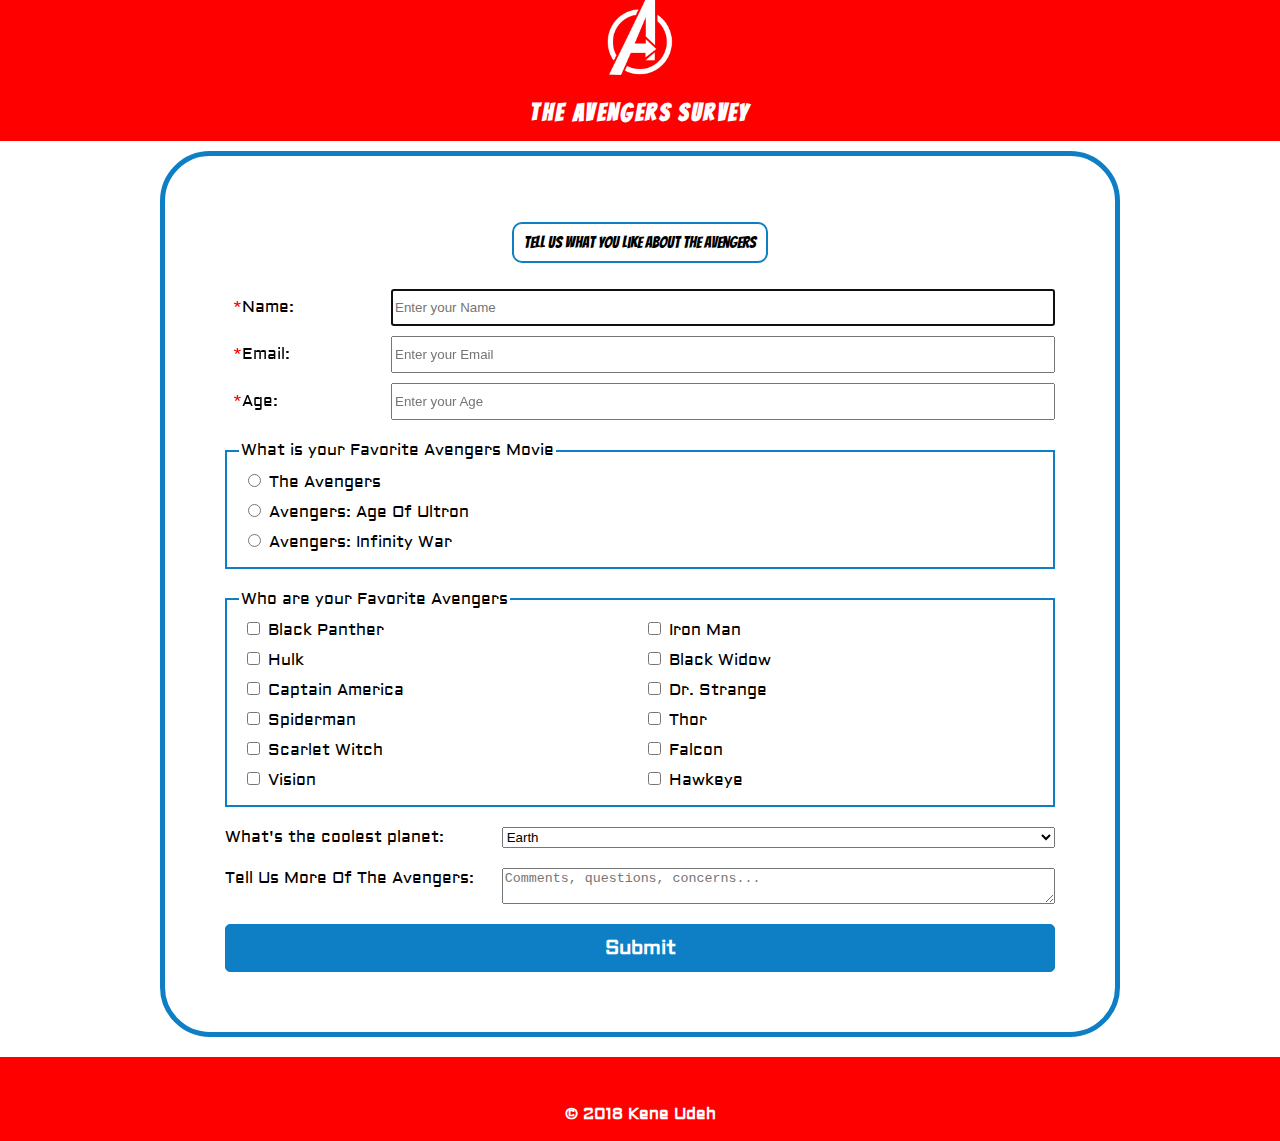
==== freecodecamp/Survey Forms/index.html @ cdaffbc1 "First Commit" ====
<!DOCTYPE html>
<html>

<head>
  <title>Avengers Survey Form</title>
  <meta charset="UTF-8" />
  <meta name="description" content="A Survey of Avengers Movies" />
  <meta name="keywords" content="avengers, marvel, age of ultron, infinity war" />
  <meta name="author" content="Kene Udeh" />
  <meta name="viewport" content="width=device-width, initial-scale=1">
  <link rel="stylesheet" href="https://use.fontawesome.com/releases/v5.0.13/css/all.css" integrity="sha384-DNOHZ68U8hZfKXOrtjWvjxusGo9WQnrNx2sqG0tfsghAvtVlRW3tvkXWZh58N9jp" crossorigin="anonymous">
  <link href="https://fonts.googleapis.com/css?family=Aldrich|Bangers" rel="stylesheet">
  <link rel="stylesheet" href="css/main.css" />
</head>

<body>
  <header>
    <div class="logo">
      <img src="images/logo2.png" alt="" width="80px" height="80px">
    </div>
    <h1 id="title">THE AVENGERS SURVEY</h1>
  </header>

  <div class="container">
    <p id="description">Tell us what you like about the Avengers</p>

    <form id="survey-form">

      <div class="form-item-margin" id="about-you">
      <label id="name-label" class="display-block" for="name"><span class="required">*</span>Name:</label>
      <input id="name" type="text" name="name" placeholder="Enter your Name" autofocus required>
      <label id="email-label" class="display-block" for="email"><span class="required">*</span>Email:</label>
      <input id="email" type="email" name="email" placeholder="Enter your Email" required>
      <label id="number-label" class="display-block" for="number"><span class="required">*</span>Age:</label>
      <input id="number" type="number" name="age" min="1" max="100" placeholder="Enter your Age" required>
    </div>

      <!-- begin radio buttons-->
      <fieldset class="form-item-margin" id="favorite-movie-options">
        <legend>What is your Favorite Avengers Movie</legend>
        <div>
        <label for="the-avengers">
          <input id="the-avengers" type="radio" name="favorite-movie" value="The Avengers" >
          The Avengers
        </label>
        <label for="ultron">
          <input id="ultron" type="radio" name="favorite-movie" value="Avengers: Age Of Ultron" >
          Avengers: Age Of Ultron
        </label>
        <label for="infinity-war">
          <input id="infinity-war" type="radio" name="favorite-movie" value="Avengers: Infinity War" >
          Avengers: Infinity War
        </label>
      </div>
      </fieldset>
      <!-- enalign-items: center;d radio buttons -->
      <!-- begin checkboxes -->
      <fieldset class="form-item-margin" id="favorite-avenger-options">
        <legend>Who are your Favorite Avengers</legend>
        <div>
        <label for="black-panther">
          <input id="black-panther" type="checkbox" name="favorite-avenger" value="Black Panther">
          Black Panther
        </label>
        <label for="iron-man">
          <input id="iron-man" type="checkbox" name="favorite-avenger" value="Iron Man">
          Iron Man
        </label>
        <label for="hulk">
          <input id="hulk" type="checkbox" name="favorite-avenger" value="Hulk">
          Hulk
        </label>
        <label for="black-widow">
          <input id="black-widow" type="checkbox" name="favorite-avenger" value="Black Widow">
          Black Widow
        </label>
        <label for="cap-a">
          <input id="cap-a" type="checkbox" name="favorite-avenger" value="Captain America">
          Captain America
        </label>
        <label for="dr-strange">
          <input id="dr-strange" type="checkbox" name="favorite-avenger" value="Dr. Strange">
          Dr. Strange
        </label>
        <label for="spiderman">
          <input id="spiderman" type="checkbox" name="favorite-avenger" value="Spiderman">
          Spiderman
        </label>
        <label for="thor">
          <input id="thor" type="checkbox" name="favorite-avenger" value="Thor">
          Thor
        </label>
        <label for="scarlet">
          <input id="scarlet" type="checkbox" name="favorite-avenger" value="Scarlet Witch">
          Scarlet Witch
        </label>
        <label for="falcon">
          <input id="falcon" type="checkbox" name="favorite-avenger" value="Falcon">
          Falcon
        </label>
        <label for="vision">
          <input id="vision" type="checkbox" name="favorite-avenger" value="Vision">
          Vision
        </label>
        <label for="hawkeye">
          <input id="hawkeye" type="checkbox" name="favorite-avenger" value="Hawkeye">
          Hawkeye
        </label>
        </div>
      </fieldset>
      <!-- end checkboxes -->

      <!-- begin dropdown -->
      <div class="form-item-margin" id="dropdown">
      <label for="coolest-planet">What's the coolest planet: </label>
      <select id="coolest-planet" name="coolest-planet">
        <option value="Earth" selected>Earth</option>
        <option value="Knowhere">Knowhere</option>
        <option value="Vomir">Vomir</option>
        <option value="Zen-Whoberi">Zen-Whoberi</option>
        <option value="Titan">Titan</option>
        <option value="Nidavellir">Nidavellir</option>
      </select>
      </div>
      <!-- end dropdown -->

      <div class="form-item-margin" id="textarea">
      <label class="display-block" for="message">Tell Us More Of The Avengers: </label>
      <textarea id="message" name="message" placeholder="Comments, questions, concerns..."></textarea>
      </div>

      <button class="form-item-margin" id="submit" type="submit" name="button">Submit</button>
    </form>
  </div>

  <footer>
    <div class="contacts">
      <a class="footer-link" href="https://github.com/kudeh" target="_blank">
        <span class="icon"><i class="fab fa-github fa-2x"></i></span>
      </a>
      <a class="footer-link" href="https://codepen.io/kudeh/" target="_blank">
        <span class="icon"><i class="fab fa-codepen fa-2x"></i></span>
      </a>
      <a class="footer-link" href="https://www.freecodecamp.org/kudeh001" target="_blank">
        <span class="icon"><i class="fab fa-free-code-camp fa-2x"></i></span>
      </a>
    </div>
    <div class="webmaster">
      <p>&copy 2018 Kene Udeh</a></p>
    </div>
  </footer>

</body>

</html>
---- freecodecamp/Survey Forms/css/main.css ----
html {
    -webkit-box-sizing: border-box;
    -moz-box-sizing: border-box;
    box-sizing: border-box;
}
*,
*:before,
*:after {
    -webkit-box-sizing: inherit;
    -moz-box-sizing: inherit;
    box-sizing: inherit;
    /*border: 1px solid black;*/
}

body {
    display: flex;
    flex-direction: column;
    align-content: stretch;
    margin: 0px;
    padding: 0px;
    background-color: red;
    background: url("http://moviehole.net/img/Avengers-Infinity-War-cast.jpg");
    background-repeat: no-repeat;
    background-size: cover;
}

header {
    display: flex;
    flex-direction: column;
    align-items: center;
    background-color: red;
}

header #title {
    font-size: 1.5em;
    text-align: center;
    font-family: "Bangers", cursive;
    color: white;
    letter-spacing: 0.1em;
}

.container {
    width: 75%;
    align-self: center;
    display: flex;
    flex-direction: column;
    align-items: stretch;
    margin-top: 10px;
    padding: 50px;
    border: 5px solid #0e7fc5;
    border-radius: 50px;
    margin-bottom: 20px;
    background-color: rgba(255, 255, 255, 0.95);
}

.container p {
    font-family: "Bangers", cursive;
    text-align: center;
    border: 2px solid #0e7fc5;
    border-radius: 10px;
    padding: 10px;
}

#description {
    align-self: center;
}

#survey-form {
    display: flex;
    flex-direction: column;
    align-items: stretch;
    align-content: space-between;
    font-family: "Aldrich", sans-serif;
}

#survey-form #about-you {
    display: grid;
    grid-template-columns: 1fr 4fr;
    grid-template-rows: auto auto auto;
    grid-row-gap: 10px;
    justify-items: stretch;
    align-items: stretch;
}

#survey-form #about-you label {
    padding: 8px;
}

.required {
    color: red;
}

fieldset {
    border: 2px solid #0e7fc5;
}

#survey-form #favorite-movie-options div {
    display: flex;
    flex-direction: column;
    justify-content: flex-start;
}

#survey-form #favorite-movie-options div label {
    margin: 4px;
}

#survey-form #favorite-avenger-options div {
    display: grid;
    grid-template-columns: 1fr 1fr;
    grid-template-rows: repeat(6, auto);
}

#survey-form #favorite-avenger-options div label {
    margin: 4px;
}

#survey-form #dropdown {
    display: grid;
    grid-template-columns: 1fr 2fr;
    grid-template-rows: 1fr;
}

.form-item-margin {
    margin: 10px;
}

#textarea {
    display: grid;
    grid-template-columns: 1fr 2fr;
    grid-template-rows: 1fr;
}

#submit {
    padding: 10px;
    font-family: "Aldrich", sans-serif;
    font-size: 1.25em;
    font-weight: bold;
    border: 1px solid #0e7fc5;
    background-color: #0e7fc5;
    border-radius: 5px;
    color: white;
}

#submit:hover {
    background-color: #0f73c4;
}

footer {
    display: flex;
    flex-direction: column;
    align-items: center;
    background-color: red;
    color: white;
    font-family: "Aldrich", sans-serif;
    padding-top: 10px;
}

footer p {
    font-weight: bold;
}

.footer-link {
    padding: 0 15px 0 15px;
}

.footer-link:link,
.footer-link:active,
.footer-link:visited {
    text-decoration: none;
    color: #f9f9f9;
}

.footer-link:hover {
    color: #0f73c4;
}

@media only screen and (max-width: 500px) {
    #survey-form #about-you {
        display: flex;
        flex-direction: column;
    }
}

@media only screen and (max-width: 365px) {
    #survey-form #favorite-avenger-options div {
        display: flex;
        flex-direction: column;
    }
}
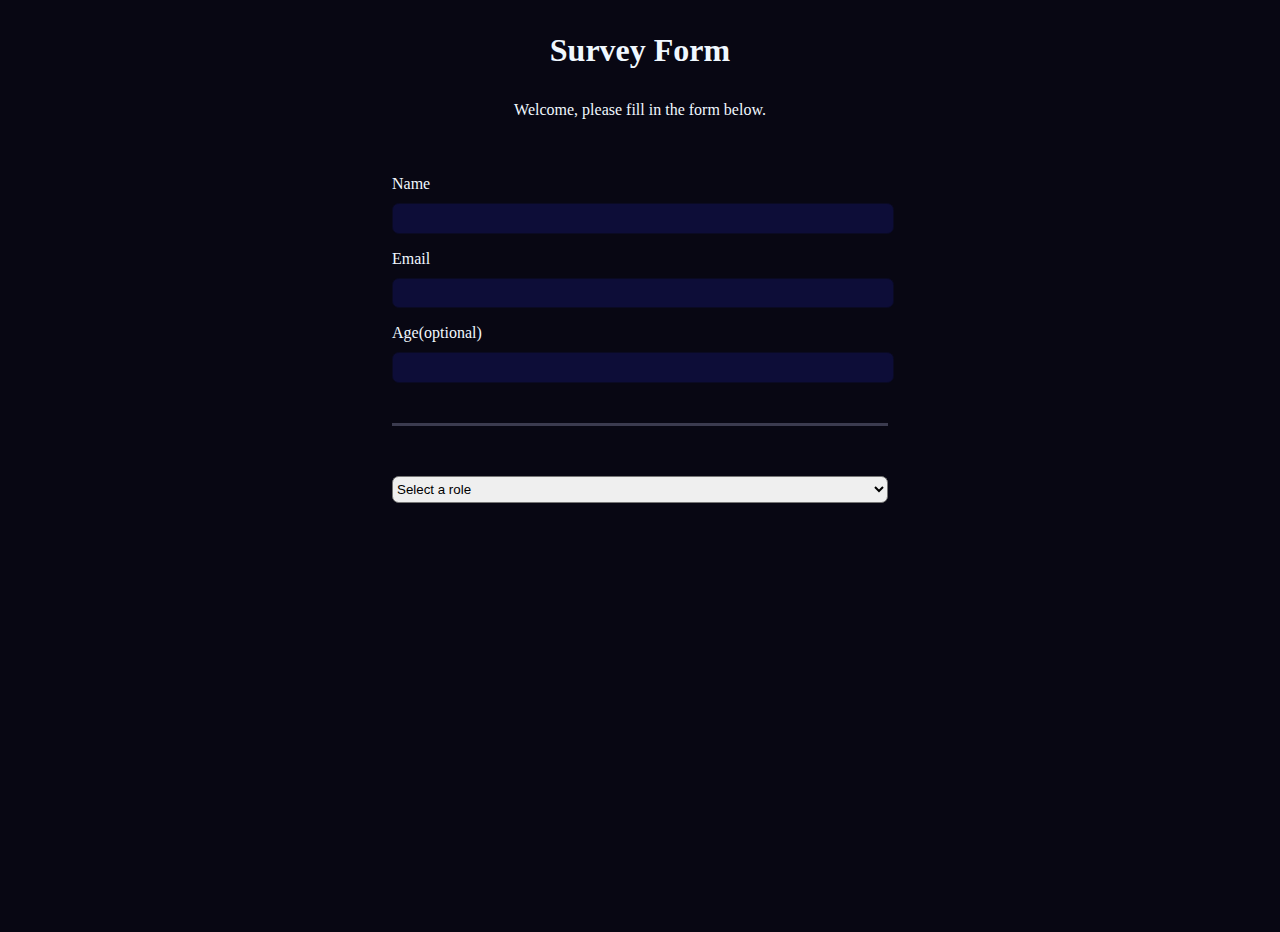
==== commit 14fd119e: "edits" ====
--- a/freecodecamp/Survey Forms/index.html
+++ b/freecodecamp/Survey Forms/index.html
@@ -1,155 +1,43 @@
 <!DOCTYPE html>
-<html>
+<html lang="en">
+    <head>
+        <meta charset="UTF-8" />
+        <meta http-equiv="X-UA-Compatible" content="IE=edge" />
+        <meta name="viewport" content="width=device-width, initial-scale=1.0" />
+        <link rel="stylesheet" href="styles.css" />
+        <title>Survey Form</title>
+    </head>
+    <body>
+        <h1 id="title">Survey Form</h1>
+        <p id="description">Welcome, please fill in the form below.</p>
 
-<head>
-  <title>Avengers Survey Form</title>
-  <meta charset="UTF-8" />
-  <meta name="description" content="A Survey of Avengers Movies" />
-  <meta name="keywords" content="avengers, marvel, age of ultron, infinity war" />
-  <meta name="author" content="Kene Udeh" />
-  <meta name="viewport" content="width=device-width, initial-scale=1">
-  <link rel="stylesheet" href="https://use.fontawesome.com/releases/v5.0.13/css/all.css" integrity="sha384-DNOHZ68U8hZfKXOrtjWvjxusGo9WQnrNx2sqG0tfsghAvtVlRW3tvkXWZh58N9jp" crossorigin="anonymous">
-  <link href="https://fonts.googleapis.com/css?family=Aldrich|Bangers" rel="stylesheet">
-  <link rel="stylesheet" href="css/main.css" />
-</head>
-
-<body>
-  <header>
-    <div class="logo">
-      <img src="images/logo2.png" alt="" width="80px" height="80px">
-    </div>
-    <h1 id="title">THE AVENGERS SURVEY</h1>
-  </header>
-
-  <div class="container">
-    <p id="description">Tell us what you like about the Avengers</p>
-
-    <form id="survey-form">
-
-      <div class="form-item-margin" id="about-you">
-      <label id="name-label" class="display-block" for="name"><span class="required">*</span>Name:</label>
-      <input id="name" type="text" name="name" placeholder="Enter your Name" autofocus required>
-      <label id="email-label" class="display-block" for="email"><span class="required">*</span>Email:</label>
-      <input id="email" type="email" name="email" placeholder="Enter your Email" required>
-      <label id="number-label" class="display-block" for="number"><span class="required">*</span>Age:</label>
-      <input id="number" type="number" name="age" min="1" max="100" placeholder="Enter your Age" required>
-    </div>
-
-      <!-- begin radio buttons-->
-      <fieldset class="form-item-margin" id="favorite-movie-options">
-        <legend>What is your Favorite Avengers Movie</legend>
-        <div>
-        <label for="the-avengers">
-          <input id="the-avengers" type="radio" name="favorite-movie" value="The Avengers" >
-          The Avengers
-        </label>
-        <label for="ultron">
-          <input id="ultron" type="radio" name="favorite-movie" value="Avengers: Age Of Ultron" >
-          Avengers: Age Of Ultron
-        </label>
-        <label for="infinity-war">
-          <input id="infinity-war" type="radio" name="favorite-movie" value="Avengers: Infinity War" >
-          Avengers: Infinity War
-        </label>
-      </div>
-      </fieldset>
-      <!-- enalign-items: center;d radio buttons -->
-      <!-- begin checkboxes -->
-      <fieldset class="form-item-margin" id="favorite-avenger-options">
-        <legend>Who are your Favorite Avengers</legend>
-        <div>
-        <label for="black-panther">
-          <input id="black-panther" type="checkbox" name="favorite-avenger" value="Black Panther">
-          Black Panther
-        </label>
-        <label for="iron-man">
-          <input id="iron-man" type="checkbox" name="favorite-avenger" value="Iron Man">
-          Iron Man
-        </label>
-        <label for="hulk">
-          <input id="hulk" type="checkbox" name="favorite-avenger" value="Hulk">
-          Hulk
-        </label>
-        <label for="black-widow">
-          <input id="black-widow" type="checkbox" name="favorite-avenger" value="Black Widow">
-          Black Widow
-        </label>
-        <label for="cap-a">
-          <input id="cap-a" type="checkbox" name="favorite-avenger" value="Captain America">
-          Captain America
-        </label>
-        <label for="dr-strange">
-          <input id="dr-strange" type="checkbox" name="favorite-avenger" value="Dr. Strange">
-          Dr. Strange
-        </label>
-        <label for="spiderman">
-          <input id="spiderman" type="checkbox" name="favorite-avenger" value="Spiderman">
-          Spiderman
-        </label>
-        <label for="thor">
-          <input id="thor" type="checkbox" name="favorite-avenger" value="Thor">
-          Thor
-        </label>
-        <label for="scarlet">
-          <input id="scarlet" type="checkbox" name="favorite-avenger" value="Scarlet Witch">
-          Scarlet Witch
-        </label>
-        <label for="falcon">
-          <input id="falcon" type="checkbox" name="favorite-avenger" value="Falcon">
-          Falcon
-        </label>
-        <label for="vision">
-          <input id="vision" type="checkbox" name="favorite-avenger" value="Vision">
-          Vision
-        </label>
-        <label for="hawkeye">
-          <input id="hawkeye" type="checkbox" name="favorite-avenger" value="Hawkeye">
-          Hawkeye
-        </label>
-        </div>
-      </fieldset>
-      <!-- end checkboxes -->
-
-      <!-- begin dropdown -->
-      <div class="form-item-margin" id="dropdown">
-      <label for="coolest-planet">What's the coolest planet: </label>
-      <select id="coolest-planet" name="coolest-planet">
-        <option value="Earth" selected>Earth</option>
-        <option value="Knowhere">Knowhere</option>
-        <option value="Vomir">Vomir</option>
-        <option value="Zen-Whoberi">Zen-Whoberi</option>
-        <option value="Titan">Titan</option>
-        <option value="Nidavellir">Nidavellir</option>
-      </select>
-      </div>
-      <!-- end dropdown -->
-
-      <div class="form-item-margin" id="textarea">
-      <label class="display-block" for="message">Tell Us More Of The Avengers: </label>
-      <textarea id="message" name="message" placeholder="Comments, questions, concerns..."></textarea>
-      </div>
-
-      <button class="form-item-margin" id="submit" type="submit" name="button">Submit</button>
-    </form>
-  </div>
-
-  <footer>
-    <div class="contacts">
-      <a class="footer-link" href="https://github.com/kudeh" target="_blank">
-        <span class="icon"><i class="fab fa-github fa-2x"></i></span>
-      </a>
-      <a class="footer-link" href="https://codepen.io/kudeh/" target="_blank">
-        <span class="icon"><i class="fab fa-codepen fa-2x"></i></span>
-      </a>
-      <a class="footer-link" href="https://www.freecodecamp.org/kudeh001" target="_blank">
-        <span class="icon"><i class="fab fa-free-code-camp fa-2x"></i></span>
-      </a>
-    </div>
-    <div class="webmaster">
-      <p>&copy 2018 Kene Udeh</a></p>
-    </div>
-  </footer>
-
-</body>
-
-</html>+        <form>
+            <fieldset>
+                <label>
+                    Name
+                    <input type="text" required />
+                </label>
+                <label>
+                    Email
+                    <input type="email" name="email" id="email" required />
+                </label>
+                <label>
+                    Age(optional)
+                    <input type="number" name="age" id="age" />
+                </label>
+            </fieldset>
+            <fieldset>
+              <label>
+                <select name="role" id="role">
+                  <option>Select a role</option>
+                  <option>Pro</option>
+                  <option>Advanced</option>
+                  <option>Beginner</option>
+                  <option>Amateur</option>
+                  <option>Noob</option>
+                </select>
+              </label>
+            </fieldset>
+        </form>
+    </body>
+</html>
--- a/freecodecamp/Survey Forms/styles.css
+++ b/freecodecamp/Survey Forms/styles.css
@@ -0,0 +1,58 @@
+body {
+    width: 100%;
+    height: 100vh;
+    margin: 0;
+    background-color: #080713;
+    font-family: "Times New Roman", Times, serif;
+    font-size: 16px;
+}
+
+h1,
+p {
+    margin: 1em auto;
+    text-align: center;
+    color: aliceblue;
+}
+
+fieldset {
+    border: none;
+    padding: 2rem 0;
+}
+
+fieldset:not(:last-of-type) {
+    border-bottom: 3px solid #3b3b4f;
+}
+
+input,
+select {
+    margin: 10px 0 0 0;
+    width: 100%;
+    min-height: 2em;
+    border-radius: .5em;
+}
+
+input,
+textarea {
+    background-color: #0d0d38;
+    border: 1px solid #0a0a23;
+    color: white;
+}
+
+input:hover {
+    background-color: antiquewhite;
+    color: black
+}
+
+label {
+    display: block;
+    padding: 0.5rem 0;
+    color: aliceblue;
+}
+
+form {
+    width: 60vw;
+    max-width: 500px;
+    min-width: 300px;
+    margin: 0 auto;
+    padding-bottom: 2em;
+}
